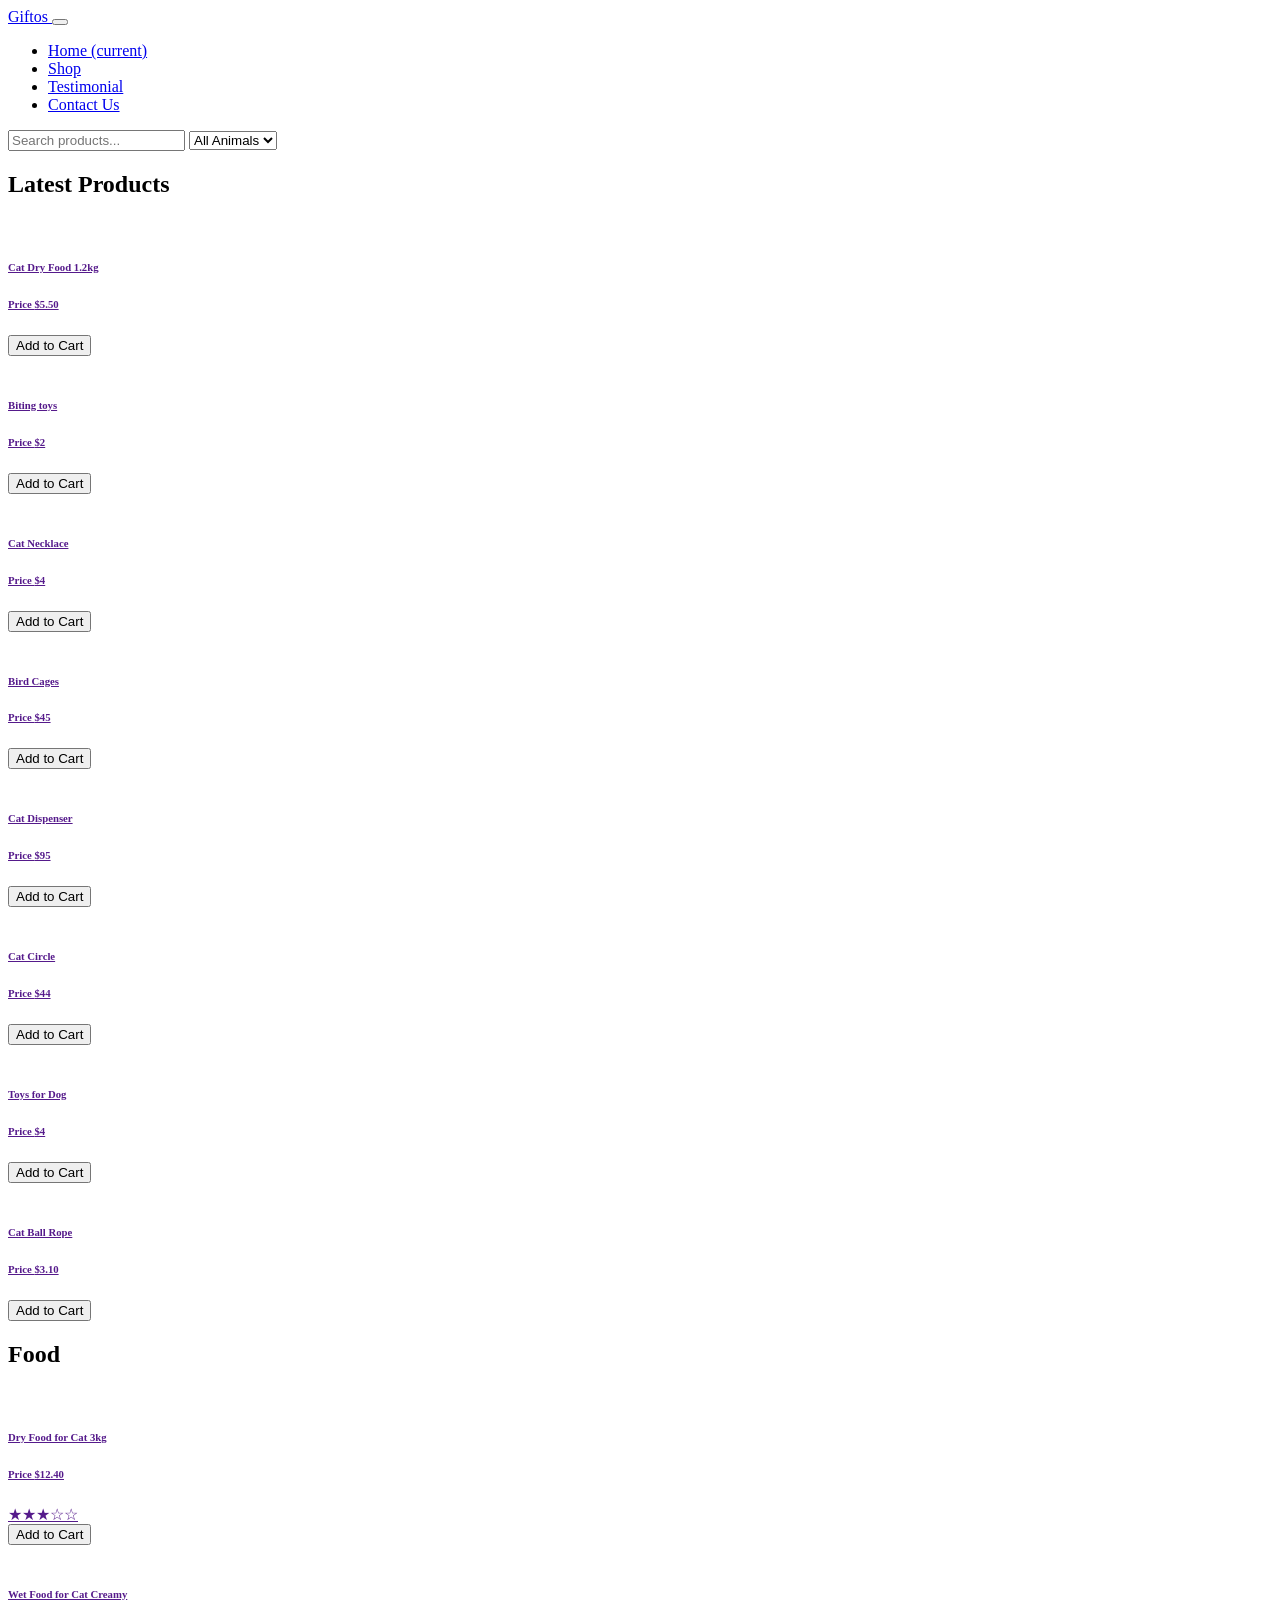
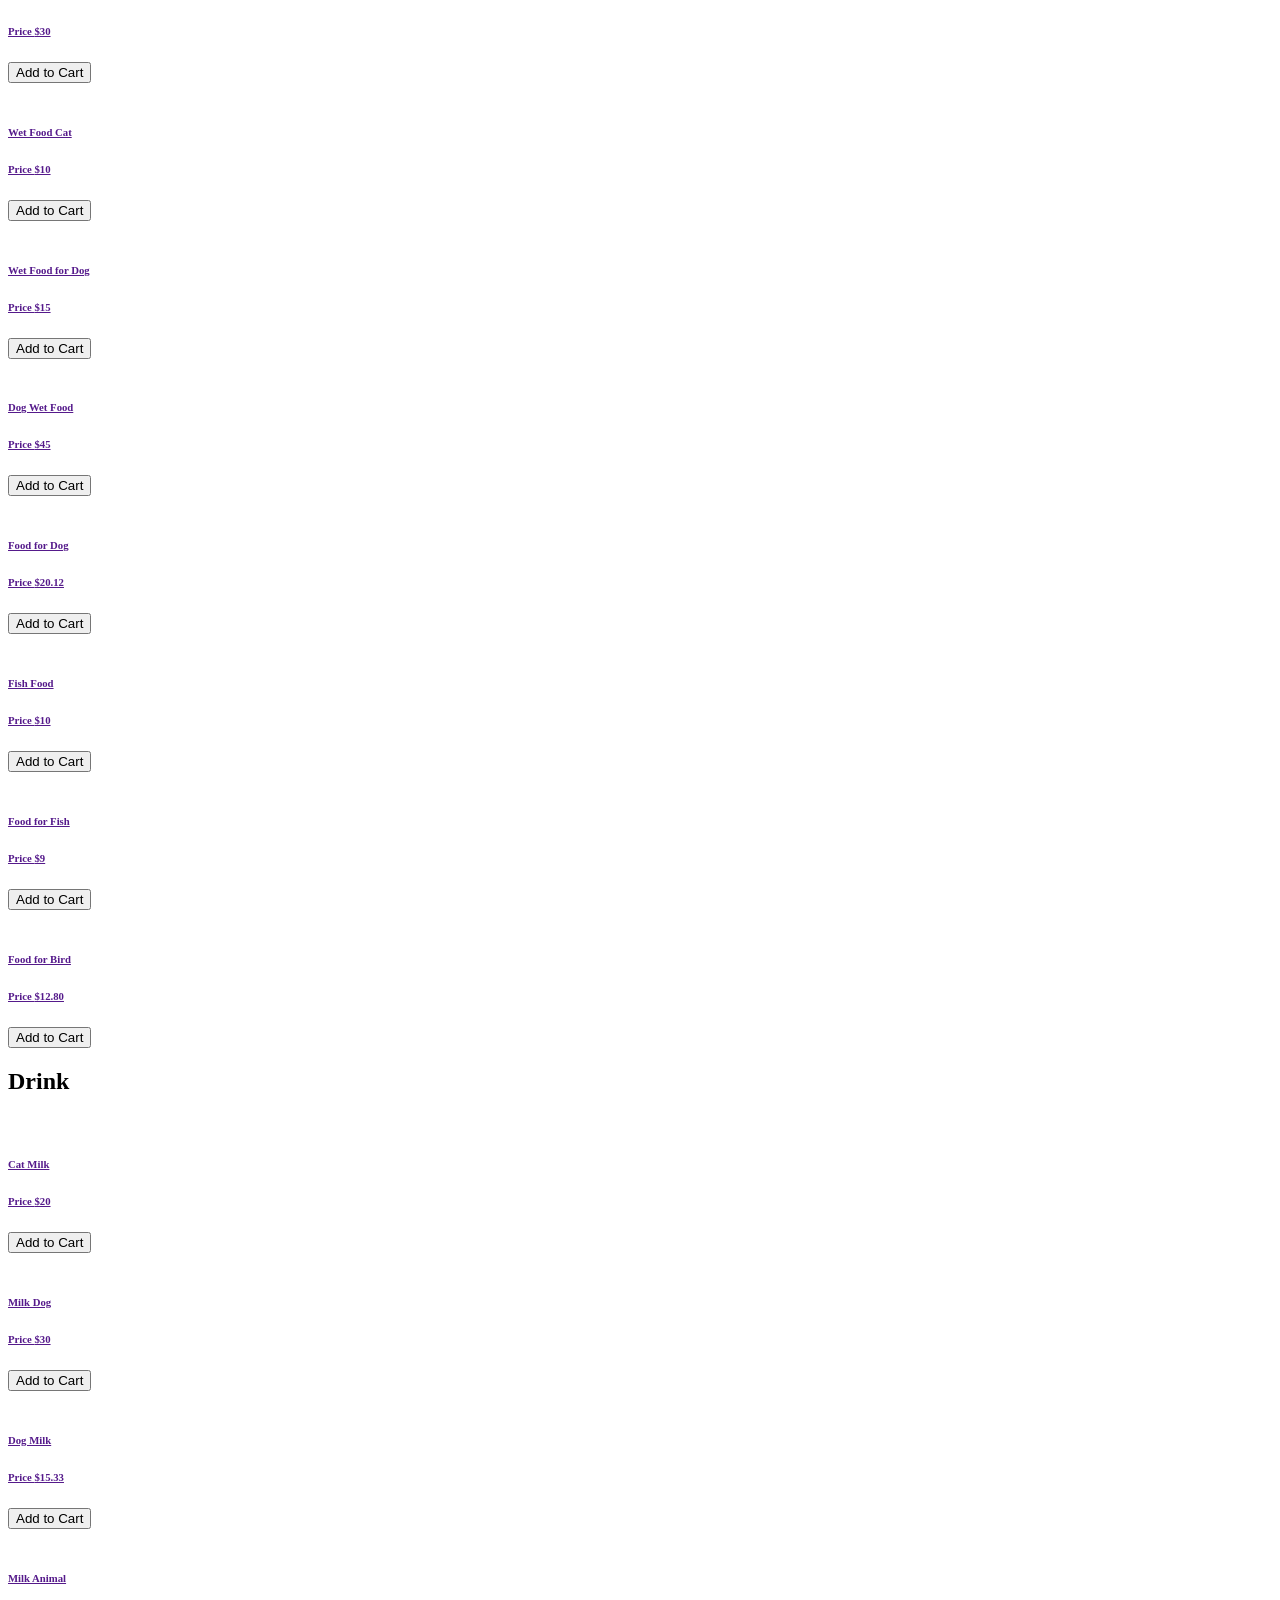
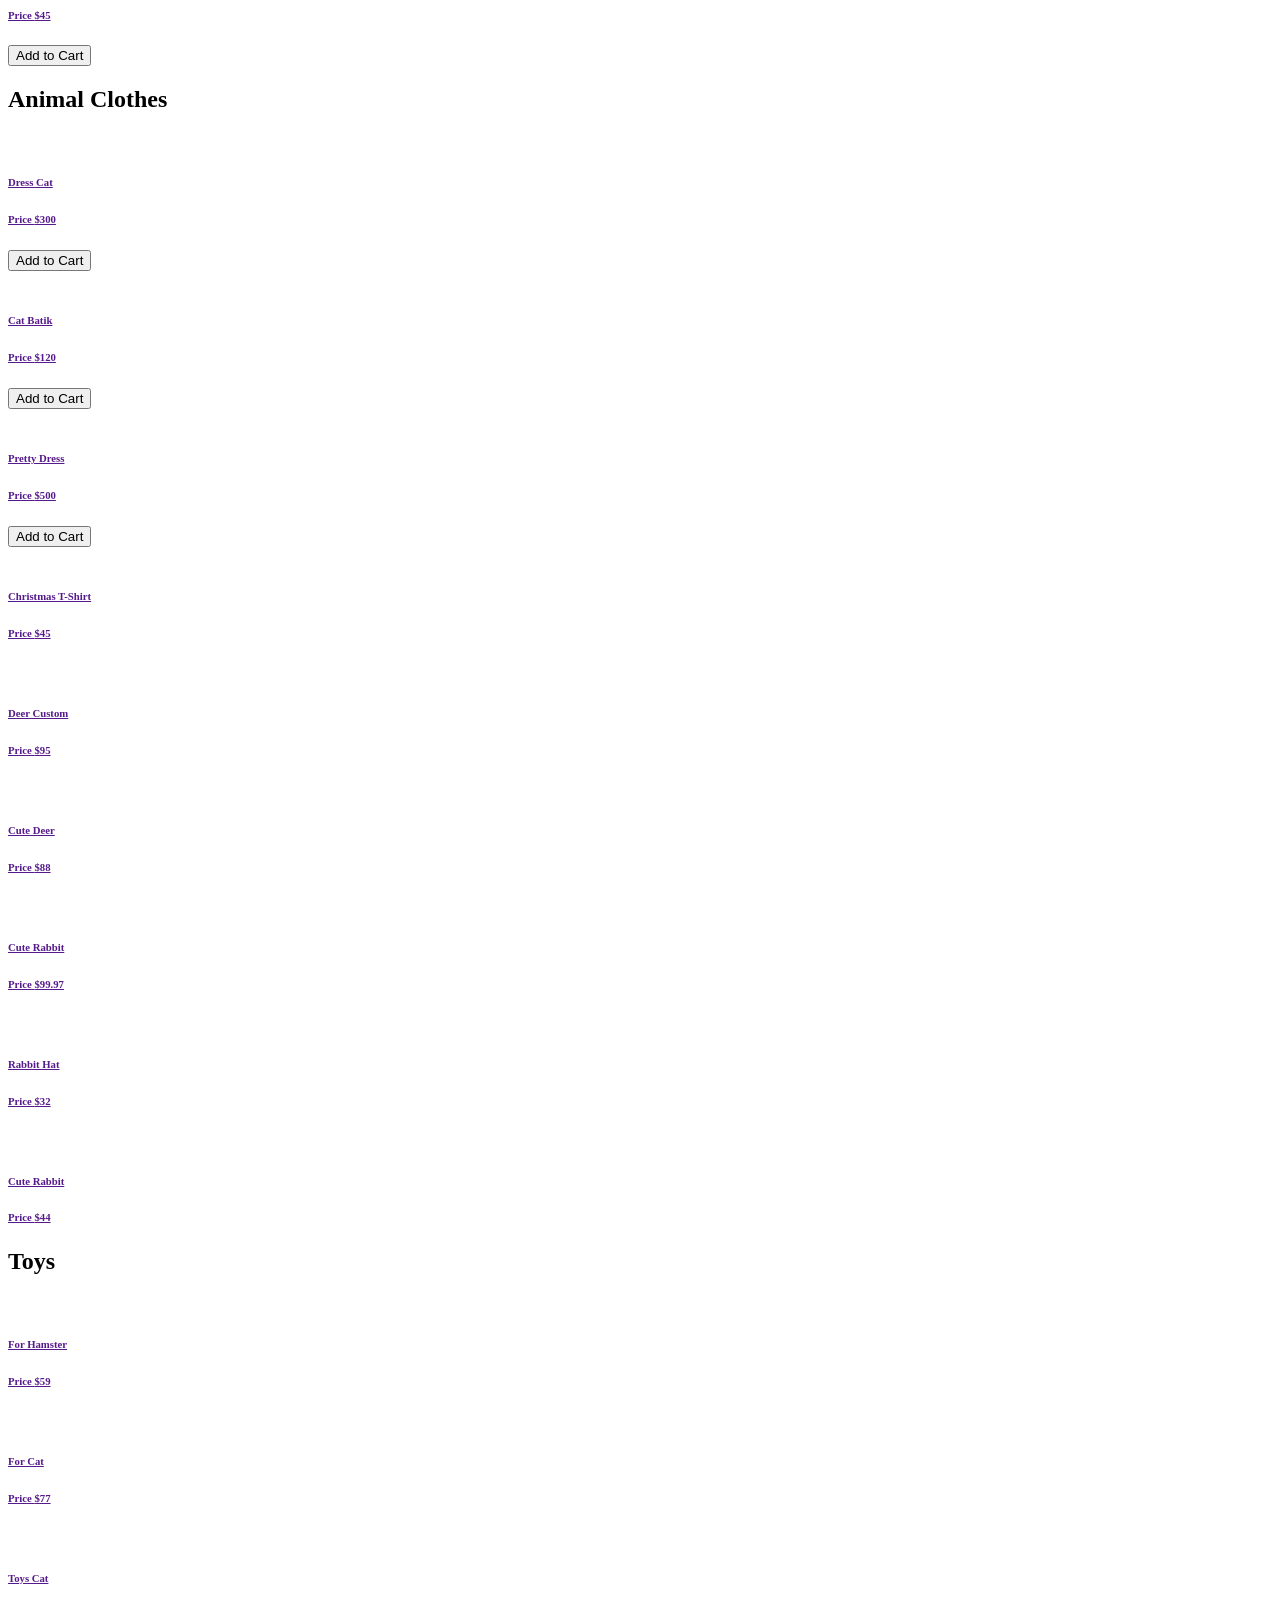
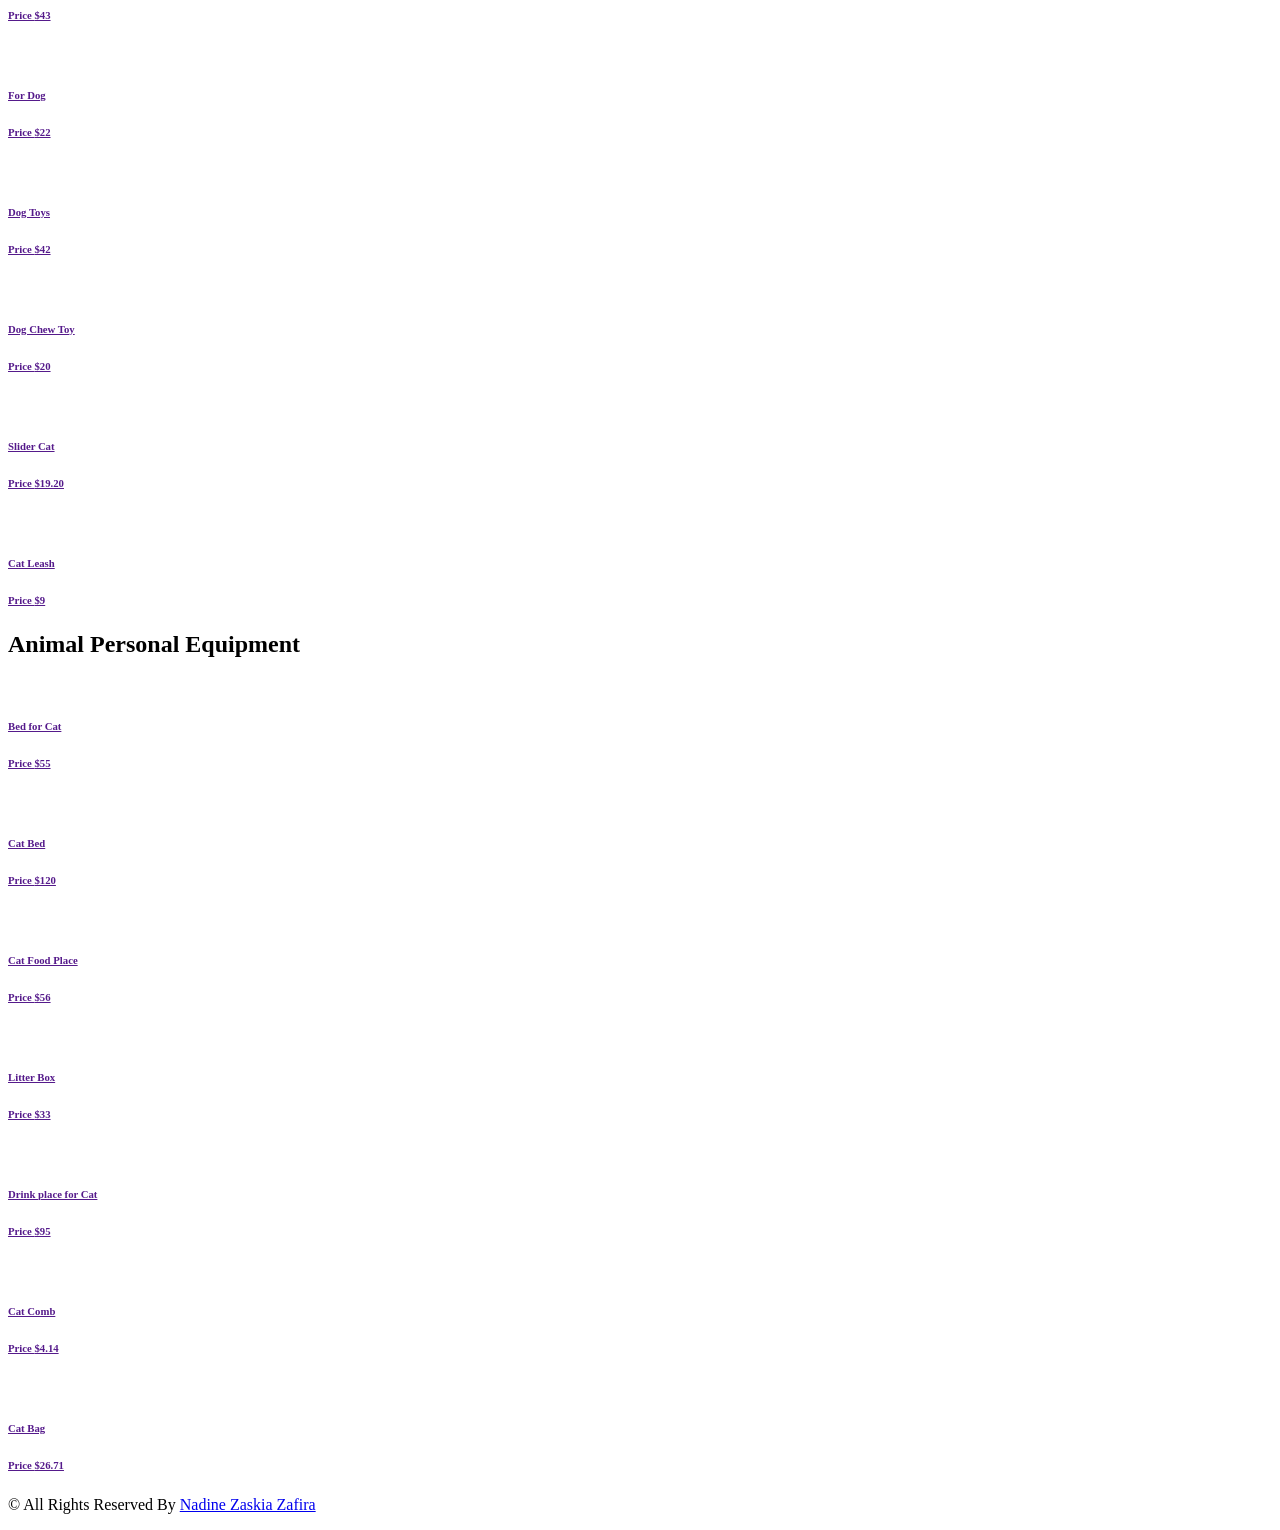
==== shop.html @ 89880d65 "Create shop.html ini adalah shop" ====
<!DOCTYPE html>
<html>

<head>
  <!-- Basic -->
  <meta charset="utf-8" />
  <meta http-equiv="X-UA-Compatible" content="IE=edge" />
  <!-- Mobile Metas -->
  <meta name="viewport" content="width=device-width, initial-scale=1, shrink-to-fit=no" />
  <!-- Site Metas -->
  <meta name="keywords" content="" />
  <meta name="description" content="" />
  <meta name="author" content="" />
  <link rel="shortcut icon" href="images/favicon.png" type="image/x-icon">

  <title>
    Giftos
  </title>

  <!-- slider stylesheet -->
  <link rel="stylesheet" type="text/css" href="https://cdnjs.cloudflare.com/ajax/libs/OwlCarousel2/2.3.4/assets/owl.carousel.min.css" />

  <!-- bootstrap core css -->
  <link rel="stylesheet" type="text/css" href="css/bootstrap.css" />

  <!-- Custom styles for this template -->
  <link href="css/style.css" rel="stylesheet" />
  <!-- responsive style -->
  <link href="css/responsive.css" rel="stylesheet" />
</head>

<body>
  <div class="hero_area">
    <!-- header section strats -->
    <header class="header_section">
      <nav class="navbar navbar-expand-lg custom_nav-container ">
        <a class="navbar-brand" href="index.html">
          <span>
            Giftos
          </span>
        </a>
        <button class="navbar-toggler" type="button" data-toggle="collapse" data-target="#navbarSupportedContent" aria-controls="navbarSupportedContent" aria-expanded="false" aria-label="Toggle navigation">
          <span class=""></span>
        </button>

        <div class="collapse navbar-collapse innerpage_navbar" id="navbarSupportedContent">
          <ul class="navbar-nav  ">
            <li class="nav-item ">
              <a class="nav-link" href="index.html">Home <span class="sr-only">(current)</span></a>
            </li>
            <li class="nav-item active">
              <a class="nav-link" href="shop.html">
                Shop
              </a>
            </li>
          
            <li class="nav-item">
              <a class="nav-link" href="testimonial.html">
                Testimonial
              </a>
            </li>
            <li class="nav-item">
              <a class="nav-link" href="contact.html">Contact Us</a>
            </li>
          </ul>
 
              <div class="search-filter">
            <input type="text" id="searchInput" placeholder="Search products...">
            <select id="animalFilter">
                <option value="all">All Animals</option>
                <option value="dog">Dog</option>
                <option value="cat">Cat</option>
                <option value="bird">Bird</option>
                <option value="fish">Fish</option>
                <option value="rabbit">Rabbit</option>
            </select>
        </div>
      </nav>
      
    </header>
    <!-- end header section -->

  </div>
  <!-- end hero area -->

  <!-- Shop Section -->
<section class="shop_section layout_padding">
  <div class="container">
    <div class="heading_container heading_center">
      <h2>Latest Products</h2>
    </div>
    <div class="row">
      <div class="col-sm-6 col-md-4 col-lg-3">
        <div class="box">
          <a href="">
            <div class="img-box">
              <img src="images/kucingmam.png" alt="">
            </div>
            <div class="detail-box">
              <h6>Cat Dry Food 1.2kg</h6>
              <h6>Price <span>$5.50</span></h6>
              <button onclick="addToCart('Cat Dry Food 1.2kg', 5.50)">Add to Cart</button>
              

            </div>
          </a>
        </div>
      </div>
      <div class="col-sm-6 col-md-4 col-lg-3">
        <div class="box">
          <a href="">
            <div class="img-box">
              <img src="images/mainananjing1.png" alt="">
            </div>
            <div class="detail-box">
              <h6>Biting toys</h6>
              <h6>Price <span>$2</span></h6>
              <button onclick="addToCart('Biting toys', 2)">Add to Cart</button>
            </div>
       </a>
        </div>
      </div>
      <div class="col-sm-6 col-md-4 col-lg-3">
        <div class="box">
          <a href="">
            <div class="img-box">
              <img src="images/kalungkucing1.png" alt="">
            </div>
            <div class="detail-box">
              <h6>Cat Necklace</h6>
              <h6>Price <span>$4</span></h6>
              <button onclick="addToCart('Cat Necklace', 4)">Add to Cart</button>
            </div>
          </a>
        </div>
      </div>
      <div class="col-sm-6 col-md-4 col-lg-3">
        <div class="box">
          <a href="">
            <div class="img-box">
              <img src="images/kandangburung1.png" alt="">
            </div>
            <div class="detail-box">
              <h6>Bird Cages</h6>
              <h6>Price <span>$45</span></h6>
              <button onclick="addToCart('Bird Cages', 45)">Add to Cart</button>
            </div>
          </a>
        </div>
      </div>
      <div class="col-sm-6 col-md-4 col-lg-3">
        <div class="box">
          <a href="">
            <div class="img-box">
              <img src="images/dispenser1.png" alt="">
            </div>
            <div class="detail-box">
              <h6>Cat Dispenser</h6>
              <h6>Price <span>$95</span></h6>
              <button onclick="addToCart('Cat Dispenser', 95)">Add to Cart</button>
            </div>
          </a>
        </div>
      </div>
      <div class="col-sm-6 col-md-4 col-lg-3">
        <div class="box">
          <a href="">
            <div class="img-box">
              <img src="images/mainankucing2.png" alt="">
            </div>
            <div class="detail-box">
              <h6>Cat Circle</h6>
              <h6>Price <span>$44</span></h6>
              <button onclick="addToCart('Cat Circle', 44)">Add to Cart</button>

            </div>
          </a>
        </div>
      </div>
      <div class="col-sm-6 col-md-4 col-lg-3">
        <div class="box">
          <a href="">
            <div class="img-box">
              <img src="images/mainananjing3.png" alt="">
            </div>
            <div class="detail-box">
              <h6>Toys for Dog</h6>
              <h6>Price <span>$4</span></h6>
              <button onclick="addToCart('Toys for Dog', 4)">Add to Cart</button>

            </div>
          </a>
        </div>
      </div>
      <div class="col-sm-6 col-md-4 col-lg-3">
        <div class="box">
          <a href="">
            <div class="img-box">
              <img src="images/mainankucing4.png" alt="">
            </div>
            <div class="detail-box">
              <h6>Cat Ball Rope</h6>
              <h6>Price <span>$3.10</span></h6>
              <button onclick="addToCart('Cat Ball Rope', 3.10)">Add to Cart</button>

            </div>
          </a>
        </div>
      </div>
    </div>
  </div>
</section>

 
<section class="shop_section layout_padding">
  <div class="container">
    <div class="heading_container heading_center">
      <h2>Food</h2>
    </div>
    <div class="row">
      <div class="col-sm-6 col-md-4 col-lg-3">
        <div class="box">
          <a href="">
            <div class="img-box">
              <img src="images/makananmeong1.png" alt="">
            </div>
            <div class="detail-box">
              <h6>Dry Food for Cat 3kg</h6>
              <h6>Price <span>$12.40</span></h6>
              <div class="rating">★★★☆☆</div>
              <button onclick="addToCart('Dry Food for Cat 3kg', 12.40)">Add to Cart</button>

            </div>
          </a>
        </div>
      </div>
      <div class="col-sm-6 col-md-4 col-lg-3">
        <div class="box">
          <a href="">
            <div class="img-box">
              <img src="images/makananmeongbasah1.png" alt="">
            </div>
            <div class="detail-box">
              <h6>Wet Food for Cat Creamy</h6>
              <h6>Price <span>$30</span></h6>
              <button onclick="addToCart('Wet Food for Cat Creamy', 30)">Add to Cart</button>
            </div>
          </a>
        </div>
      </div>
      <div class="col-sm-6 col-md-4 col-lg-3">
        <div class="box">
          <a href="">
            <div class="img-box">
              <img src="images/makananmeongbasah2.png" alt="">
            </div>
            <div class="detail-box">
              <h6>Wet Food Cat</h6>
              <h6>Price <span>$10</span></h6>
              <button onclick="addToCart('Wet Food Cat ', 10)">Add to Cart</button>

            </div>
          </a>
        </div>
      </div>
      <div class="col-sm-6 col-md-4 col-lg-3">
        <div class="box">
          <a href="">
            <div class="img-box">
              <img src="images/makanangukgukbasah1.png" alt="">
            </div>
            <div class="detail-box">
              <h6>Wet Food for Dog</h6>
              <h6>Price <span>$15</span></h6>
              <button onclick="addToCart('Wet Food for Dog', 15)">Add to Cart</button>

            </div>
          </a>
        </div>
      </div>
      <div class="col-sm-6 col-md-4 col-lg-3">
        <div class="box">
          <a href="">
            <div class="img-box">
              <img src="images/makanangukgukbasah3.png" alt="">
            </div>
            <div class="detail-box">
              <h6>Dog Wet Food</h6>
              <h6>Price <span>$45</span></h6>
              <button onclick="addToCart('Dog Wet Food', 45)">Add to Cart</button>

            </div>
          </a>
        </div>
      </div>
      <div class="col-sm-6 col-md-4 col-lg-3">
        <div class="box">
          <a href="">
            <div class="img-box">
              <img src="images/makanangukgukbasah4.png" alt="">
            </div>
            <div class="detail-box">
              <h6>Food for Dog</h6>
              <h6>Price <span>$20.12</span></h6>
              <button onclick="addToCart('Food for Dog', 20.12)">Add to Cart</button>

            </div>
          </a>
        </div>
      </div>
      <div class="col-sm-6 col-md-4 col-lg-3">
        <div class="box">
          <a href="">
            <div class="img-box">
              <img src="images/makananikan1.png" alt="">
            </div>
            <div class="detail-box">
              <h6>Fish Food</h6>
              <h6>Price <span>$10</span></h6>
              <button onclick="addToCart('Fish Food', 10)">Add to Cart</button>

            </div>
          </a>
        </div>
      </div>
      <div class="col-sm-6 col-md-4 col-lg-3">
        <div class="box">
          <a href="">
            <div class="img-box">
              <img src="images/makananikan2.png" alt="">
            </div>
            <div class="detail-box">
              <h6>Food for Fish</h6>
              <h6>Price <span>$9</span></h6>
              <button onclick="addToCart('Food for Fish', 9)">Add to Cart</button>

            </div>
          </a>
        </div>
      </div>
      <div class="col-sm-6 col-md-4 col-lg-3">
        <div class="box">
          <a href="">
            <div class="img-box">
              <img src="images/makananburung1.png" alt="">
            </div>
            <div class="detail-box">
              <h6>Food for Bird</h6>
              <h6>Price <span>$12.80</span></h6>
              <button onclick="addToCart('Food for Bird', 12.80)">Add to Cart</button>

            </div>
          </a>
        </div>
      </div>
    </div>
  </div>
</section>
                
<section class="shop_section layout_padding">
  <div class="container">
  <div class="heading_container heading_center">
  <h2>
  Drink
  </h2>
  </div>
  <div class="row">
  <div class="col-sm-6 col-md-4 col-lg-3">
  <div class="box">
  <a href="">
  <div class="img-box">
  <img src="images/minuman/minuman1.png" alt="">
  </div>
  <div class="detail-box">
  <h6>
  Cat Milk
  </h6>
  <h6>
  Price
  <span>
  $20
  </span>
  </h6>
  <button onclick="addToCart('Cat Milk', 20)">Add to Cart</button>

  </div>
  </a>
  </div>
  </div>
  <div class="col-sm-6 col-md-4 col-lg-3">
  <div class="box">
  <a href="">
  <div class="img-box">
  <img src="images/minuman/minumananjing2.png" alt="">
  </div>
  <div class="detail-box">
  <h6>
  Milk Dog
  </h6>
  <h6>
  Price
  <span>
  $30
  </span>
  </h6>
  <button onclick="addToCart('Milk Dog', 30)">Add to Cart</button>

  </div>
  </a>
  </div>
  </div>
  <div class="col-sm-6 col-md-4 col-lg-3">
  <div class="box">
  <a href="">
  <div class="img-box">
  <img src="images/minuman/minumananjing3.png" alt="">
  </div>
  <div class="detail-box">
  <h6>
  Dog Milk
  </h6>
  <h6>
  Price
  <span>
  $15.33
  </span>
  </h6>
  <button onclick="addToCart('Dog Milk', 15.33)">Add to Cart</button>

  </div>
  </a>
  </div>
  </div>
  <div class="col-sm-6 col-md-4 col-lg-3">
  <div class="box">
  <a href="">
  <div class="img-box">
  <img src="images/minuman/minumananternak5.png" alt="">
  </div>
  <div class="detail-box">
  <h6>
  Milk Animal
  </h6>
  <h6>
  Price
  <span>
  $45
  </span>
  </h6>
  <button onclick="addToCart('Milk Animal', 45)">Add to Cart</button>

  </div>
  </a>
  </div>
  </div>
  
<section class="shop_section layout_padding">
  <div class="container">
    <div class="heading_container heading_center">
      <h2>Animal Clothes</h2>
    </div>
    <div class="row">
      <div class="col-sm-6 col-md-4 col-lg-3">
        <div class="box">
          <a href="">
            <div class="img-box">
              <img src="images/baju/bajukucing1.png" alt="">
            </div>
            <div class="detail-box">
              <h6>Dress Cat</h6>
              <h6>Price <span>$300</span></h6>
              <button onclick="addToCart('Dress Cat', 300)">Add to Cart</button>

            </div>
          </a>
        </div>
      </div>
      <div class="col-sm-6 col-md-4 col-lg-3">
        <div class="box">
          <a href="">
            <div class="img-box">
              <img src="images/baju/bajukucing2.png" alt="">
            </div>
            <div class="detail-box">
              <h6>Cat Batik</h6>
              <h6>Price <span>$120</span></h6>
              <button onclick="addToCart('Cat Batik', 120)">Add to Cart</button>

            </div>
          </a>
        </div>
      </div>
      <div class="col-sm-6 col-md-4 col-lg-3">
        <div class="box">
          <a href="">
            <div class="img-box">
              <img src="images/baju/bajukucing3.png" alt="">
            </div>
            <div class="detail-box">
              <h6>Pretty Dress</h6>
              <h6>Price <span>$500</span></h6>
              <button onclick="addToCart('Dress Cat', 500)">Add to Cart</button>

            </div>
          </a>
        </div>
      </div>
      <div class="col-sm-6 col-md-4 col-lg-3">
        <div class="box">
          <a href="">
            <div class="img-box">
              <img src="images/baju/bajuanjing4.png" alt="">
            </div>
            <div class="detail-box">
              <h6>Christmas T-Shirt</h6>
              <h6>Price <span>$45</span></h6>
            </div>
          </a>
        </div>
      </div>
      <div class="col-sm-6 col-md-4 col-lg-3">
        <div class="box">
          <a href="">
            <div class="img-box">
              <img src="images/baju/bajuanjing5.png" alt="">
            </div>
            <div class="detail-box">
              <h6>Deer Custom</h6>
              <h6>Price <span>$95</span></h6>
            </div>
          </a>
        </div>
      </div>
      <div class="col-sm-6 col-md-4 col-lg-3">
        <div class="box">
          <a href="">
            <div class="img-box">
              <img src="images/baju/bajuanjing6.png" alt="">
            </div>
            <div class="detail-box">
              <h6>Cute Deer</h6>
              <h6>Price <span>$88</span></h6>
            </div>
          </a>
        </div>
      </div>
      <div class="col-sm-6 col-md-4 col-lg-3">
        <div class="box">
          <a href="">
            <div class="img-box">
              <img src="images/baju/bajukelinci7.png" alt="">
            </div>
            <div class="detail-box">
              <h6>Cute Rabbit</h6>
              <h6>Price <span>$99.97</span></h6>
            </div>
          </a>
        </div>
      </div>
      <div class="col-sm-6 col-md-4 col-lg-3">
        <div class="box">
          <a href="">
            <div class="img-box">
              <img src="images/baju/topikelinci8.png" alt="">
            </div>
            <div class="detail-box">
              <h6>Rabbit Hat</h6>
              <h6>Price <span>$32</span></h6>
            </div>
          </a>
        </div>
      </div>
      <div class="col-sm-6 col-md-4 col-lg-3">
        <div class="box">
          <a href="">
            <div class="img-box">
              <img src="images/baju/topihamster9.png" alt="">
            </div>
            <div class="detail-box">
              <h6>Cute Rabbit</h6>
              <h6>Price <span>$44</span></h6>
            </div>
          </a>
        </div>
      </div>
    </div>
  </div>
</section>

<section class="shop_section layout_padding">
  <div class="container">
    <div class="heading_container heading_center">
      <h2>Toys</h2>
    </div>
    <div class="row">
      <div class="col-sm-6 col-md-4 col-lg-3">
        <div class="box">
          <a href="">
            <div class="img-box">
              <img src="images/mainan/mainanhamster1.png" alt="">
            </div>
            <div class="detail-box">
              <h6>For Hamster</h6>
              <h6>Price <span>$59</span></h6>
            </div>
          </a>
        </div>
      </div>
      <div class="col-sm-6 col-md-4 col-lg-3">
        <div class="box">
          <a href="">
            <div class="img-box">
              <img src="images/mainan/mainankucing2.png" alt="">
            </div>
            <div class="detail-box">
              <h6>For Cat</h6>
              <h6>Price <span>$77</span></h6>
            </div>
          </a>
        </div>
      </div>
      <div class="col-sm-6 col-md-4 col-lg-3">
        <div class="box">
          <a href="">
            <div class="img-box">
              <img src="images/mainan/mainankucing3.png" alt="">
            </div>
            <div class="detail-box">
              <h6>Toys Cat</h6>
              <h6>Price <span>$43</span></h6>
            </div>
          </a>
        </div>
      </div>
      <div class="col-sm-6 col-md-4 col-lg-3">
        <div class="box">
          <a href="">
            <div class="img-box">
              <img src="images/mainan/mainananjing4.png" alt="">
            </div>
            <div class="detail-box">
              <h6>For Dog</h6>
              <h6>Price <span>$22</span></h6>
            </div>
          </a>
        </div>
      </div>
      <div class="col-sm-6 col-md-4 col-lg-3">
        <div class="box">
          <a href="">
            <div class="img-box">
              <img src="images/mainan/mainananjing5.png" alt="">
            </div>
            <div class="detail-box">
              <h6>Dog Toys</h6>
              <h6>Price <span>$42</span></h6>
            </div>
          </a>
        </div>
      </div>
      <div class="col-sm-6 col-md-4 col-lg-3">
        <div class="box">
          <a href="">
            <div class="img-box">
              <img src="images/mainan/mainananjing6.png" alt="">
            </div>
            <div class="detail-box">
              <h6>Dog Chew Toy</h6>
              <h6>Price <span>$20</span></h6>
            </div>
          </a>
        </div>
      </div>
      <div class="col-sm-6 col-md-4 col-lg-3">
        <div class="box">
          <a href="">
            <div class="img-box">
              <img src="images/mainan/mainankucing7.png" alt="">
            </div>
            <div class="detail-box">
              <h6>Slider Cat</h6>
              <h6>Price <span>$19.20</span></h6>
            </div>
          </a>
        </div>
      </div>
      <div class="col-sm-6 col-md-4 col-lg-3">
        <div class="box">
          <a href="">
            <div class="img-box">
              <img src="images/mainan/mainankucing8.png" alt="">
            </div>
            <div class="detail-box">
              <h6>Cat Leash</h6>
              <h6>Price <span>$9</span></h6>
            </div>
          </a>
        </div>
      </div>
    </div>
  </div>
</section>



<section class="shop_section layout_padding">
  <div class="container">
  <div class="heading_container heading_center">
  <h2>
  Animal Personal Equipment
  </h2>
  </div>
  <div class="row">
  <div class="col-sm-6 col-md-4 col-lg-3">
  <div class="box">
  <a href="">
  <div class="img-box">
  <img src="images/perlengkapan/bedkucing1.png" alt="">
  </div>
  <div class="detail-box">
  <h6>
  Bed for Cat
  </h6>
  <h6>
  Price
  <span>
  $55
  </span>
  </h6>
  </div>
  </a>
  </div>
  </div>
  <div class="col-sm-6 col-md-4 col-lg-3">
  <div class="box">
  <a href="">
  <div class="img-box">
  <img src="images/perlengkapan/bedkucing2.png" alt="">
  </div>
  <div class="detail-box">
  <h6>
  Cat Bed
  </h6>
  <h6>
  Price
  <span>
  $120
  </span>
  </h6>
  </div>
  </a>
  </div>
  </div>
  <div class="col-sm-6 col-md-4 col-lg-3">
  <div class="box">
  <a href="">
  <div class="img-box">
  <img src="images/perlengkapan/makankucing3.png" alt="">
  </div>
  <div class="detail-box">
  <h6>
  Cat Food Place
  </h6>
  <h6>
  Price
  <span>
  $56
  </span>
  </h6>
  </div>
  </a>
  </div>
  </div>
  <div class="col-sm-6 col-md-4 col-lg-3">
  <div class="box">
  <a href="">
  <div class="img-box">
  <img src="images/perlengkapan/eekkucing4.png" alt="">
  </div>
  <div class="detail-box">
  <h6>
  Litter Box
  </h6>
  <h6>
  Price
  <span>
  $33
  </span>
  </h6>
  </div>
  </a>
  </div>
  </div>
  <div class="col-sm-6 col-md-4 col-lg-3">
  <div class="box">
  <a href="">
  <div class="img-box">
  <img src="images/perlengkapan/minumkucing5.png" alt="">
  </div>
  <div class="detail-box">
  <h6>
  Drink place for Cat
  </h6>
  <h6>
  Price
  <span>
  $95
  </span>
  </h6>
  </div>
  </a>
  </div>
  </div>
  <div class="col-sm-6 col-md-4 col-lg-3">
  <div class="box">
  <a href="">
  <div class="img-box">
  <img src="images/perlengkapan/sisirkucing6.png" alt="">
  </div>
  <div class="detail-box">
  <h6>
  Cat Comb
  </h6>
  <h6>
  Price
  <span>
  $4.14
  </span>
  </h6>
  </div>
  </a>
  </div>
  </div>
  <div class="col-sm-6 col-md-4 col-lg-3">
  <div class="box">
  <a href="">
  <div class="img-box">
  <img src="images/perlengkapan/taskucing7.png" alt="">
  </div>
  <div class="detail-box">
  <h6>
  Cat Bag
  </h6>
  <h6>
  Price
  <span>
  $26.71
  </span>
  </h6>
  </div>
  </a>
  </div>
  </div>
  </div>
  </div>
  </div> 
  
  </section>
  

  <!-- end shop section -->

 <!-- info section -->

 <section class="info_section  layout_padding2-top">
  <div class="social_container">
    <div class="social_box">
      <a href="https://x.com/i/flow/login">
        <i class="fa fa-twitter" aria-hidden="true"></i>
      </a>
      <a href="https://www.instagram.com/">
        <i class="fa fa-instagram" aria-hidden="true"></i>
      </a>
      <a href="https://youtu.be/REW8Ag9V4CI?list=RDu9rbmk2_EkY">
        <i class="fa fa-youtube" aria-hidden="true"></i>
      </a>
    </div>
  </div>
  <!-- footer section -->
  <footer class=" footer_section">
    <div class="container">
      <p>
        &copy; <span id="displayYear"></span> All Rights Reserved By
        <a href="https://html.design/">Nadine Zaskia Zafira</a>
      </p>
    </div>
  </footer>
  <!-- footer section -->

</section>

<!-- end info section -->


  <script src="js/jquery-3.4.1.min.js"></script>
  <script src="js/bootstrap.js"></script>
  <script src="https://cdnjs.cloudflare.com/ajax/libs/OwlCarousel2/2.3.4/owl.carousel.min.js">
  </script>
  <script src="js/custom.js"></script>

</body>

</html>
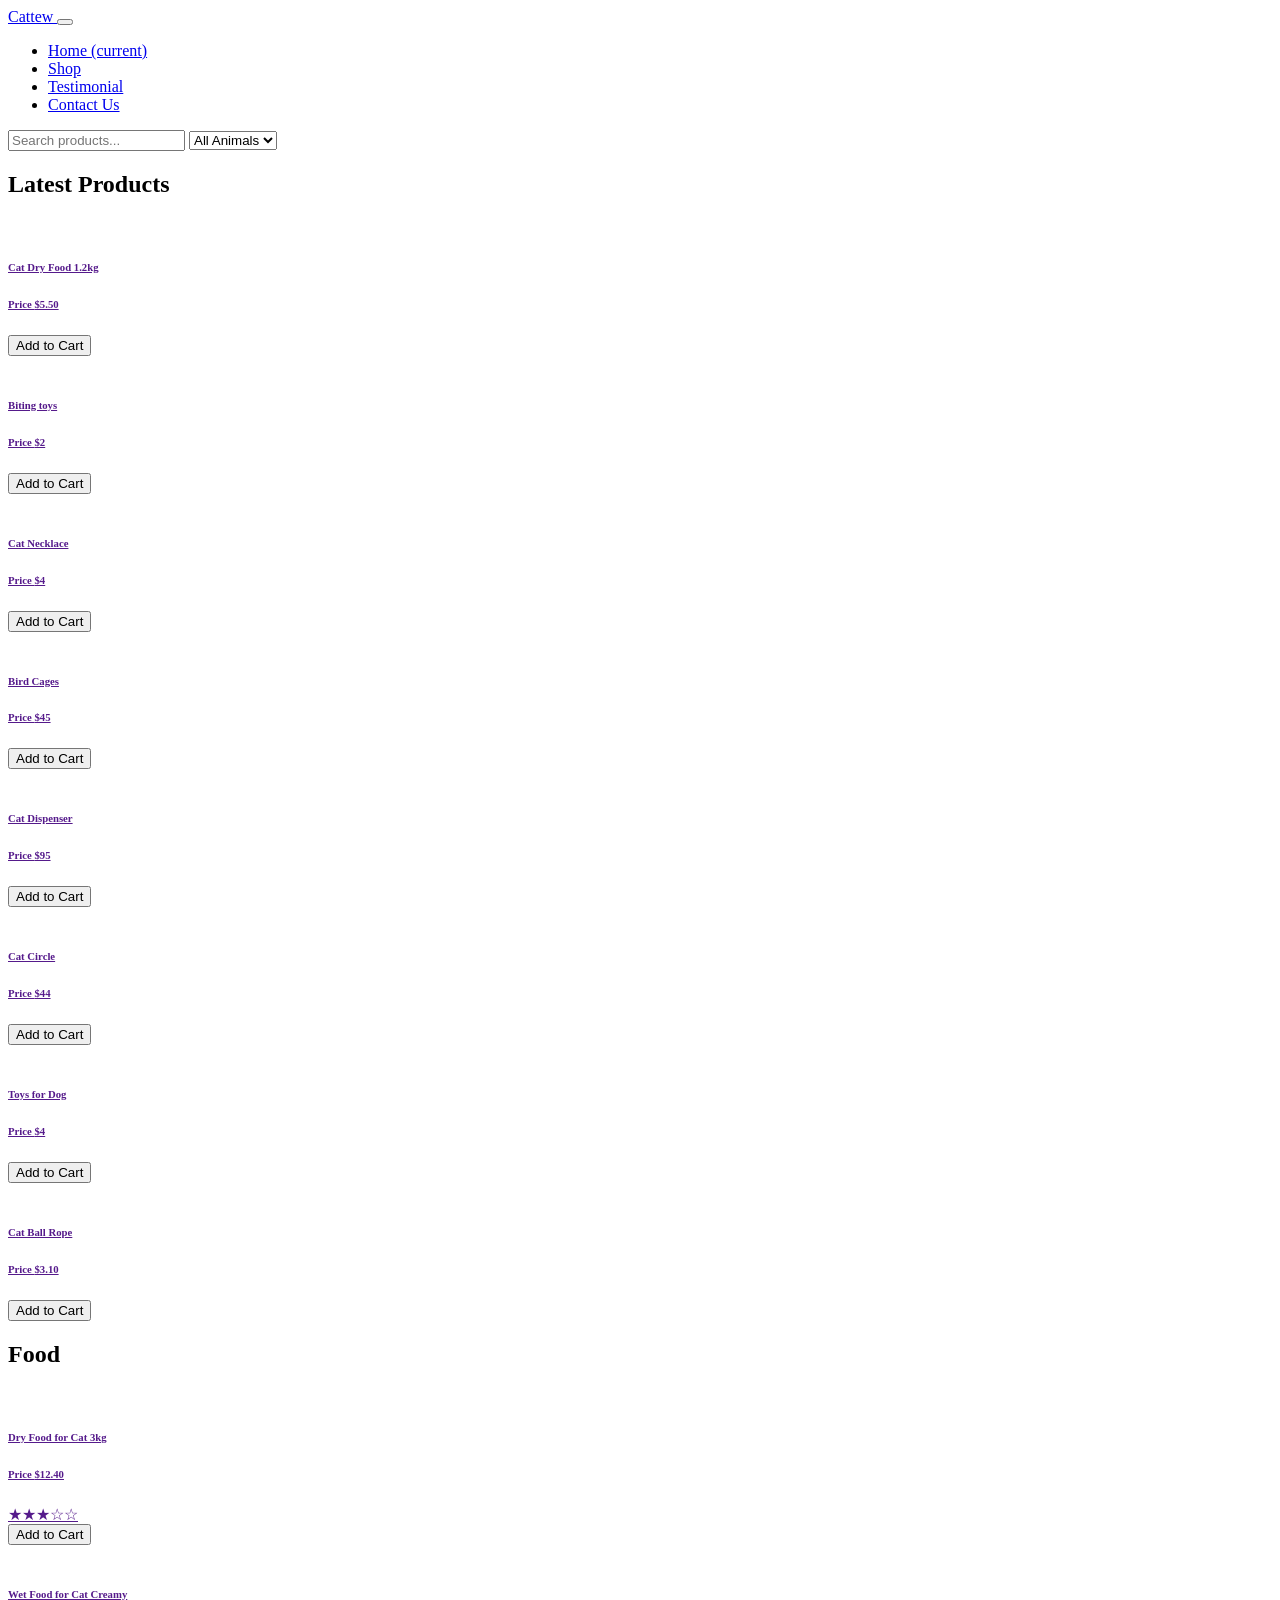
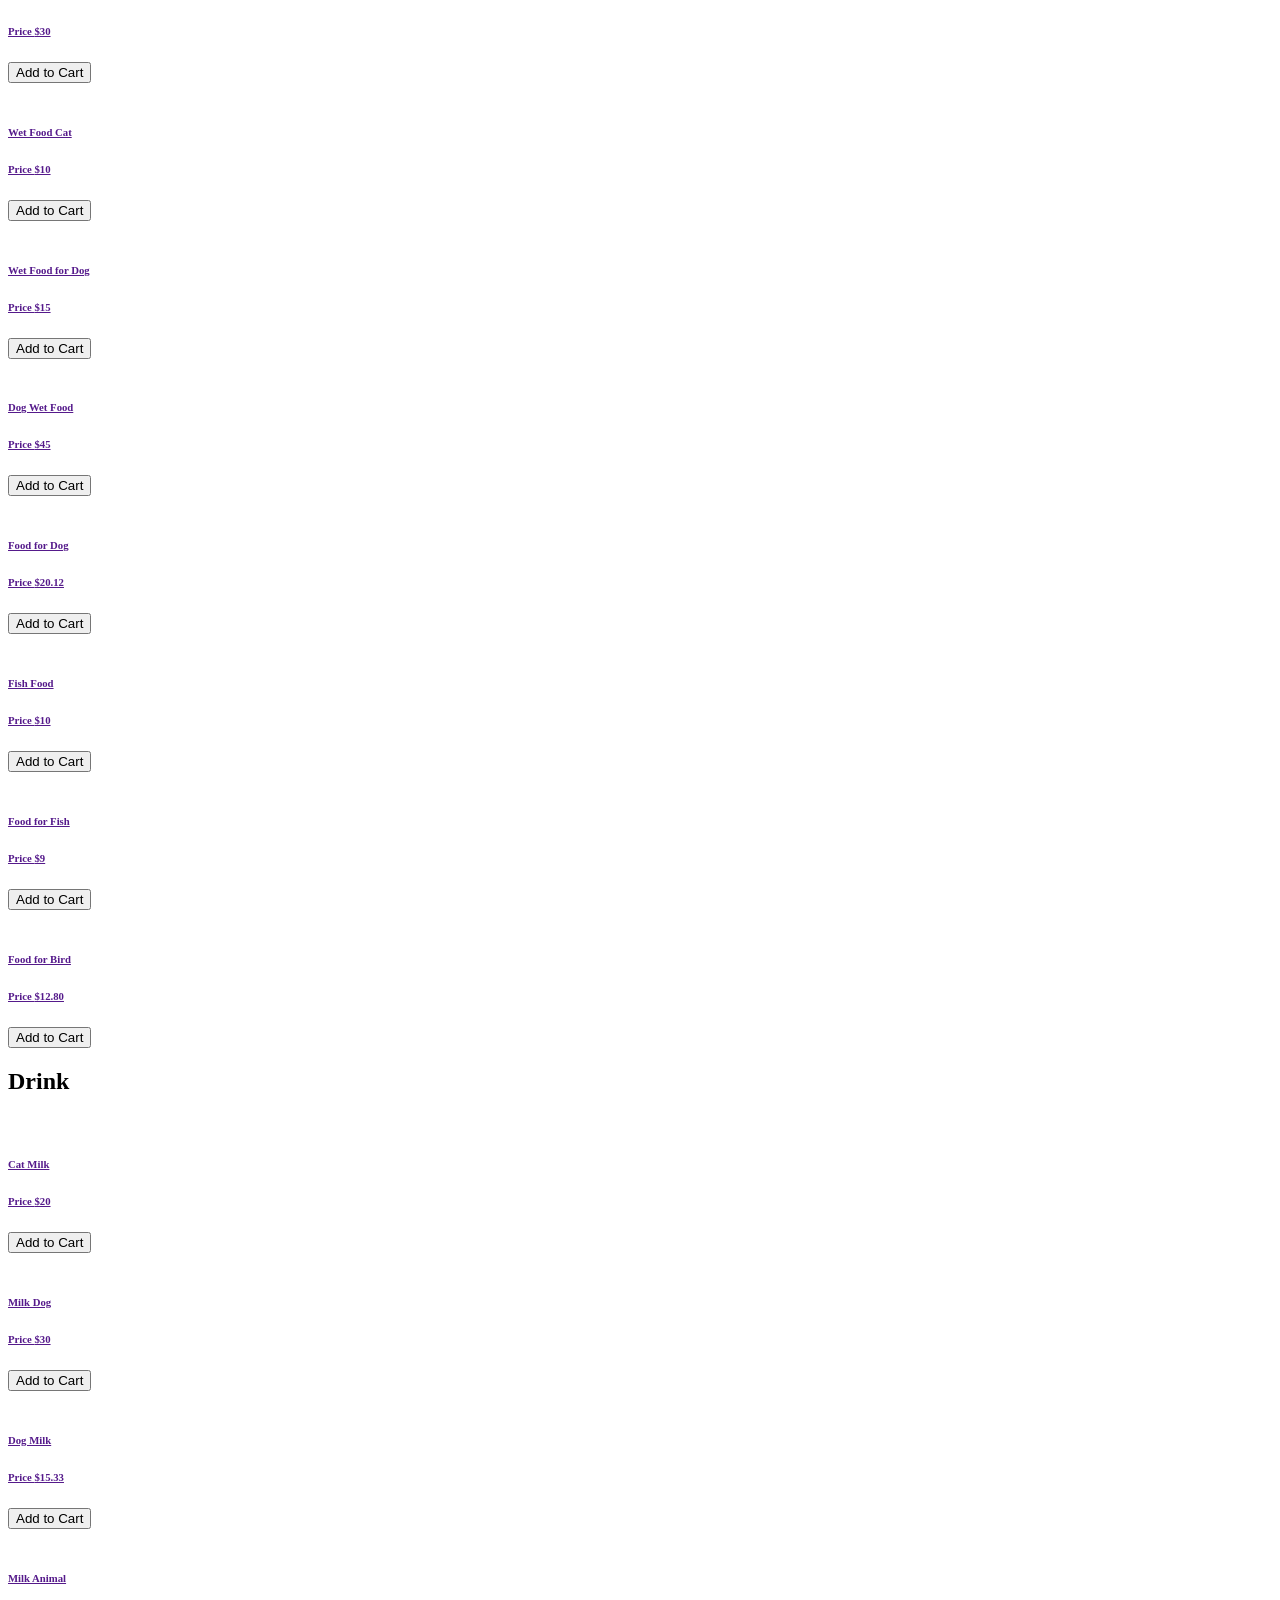
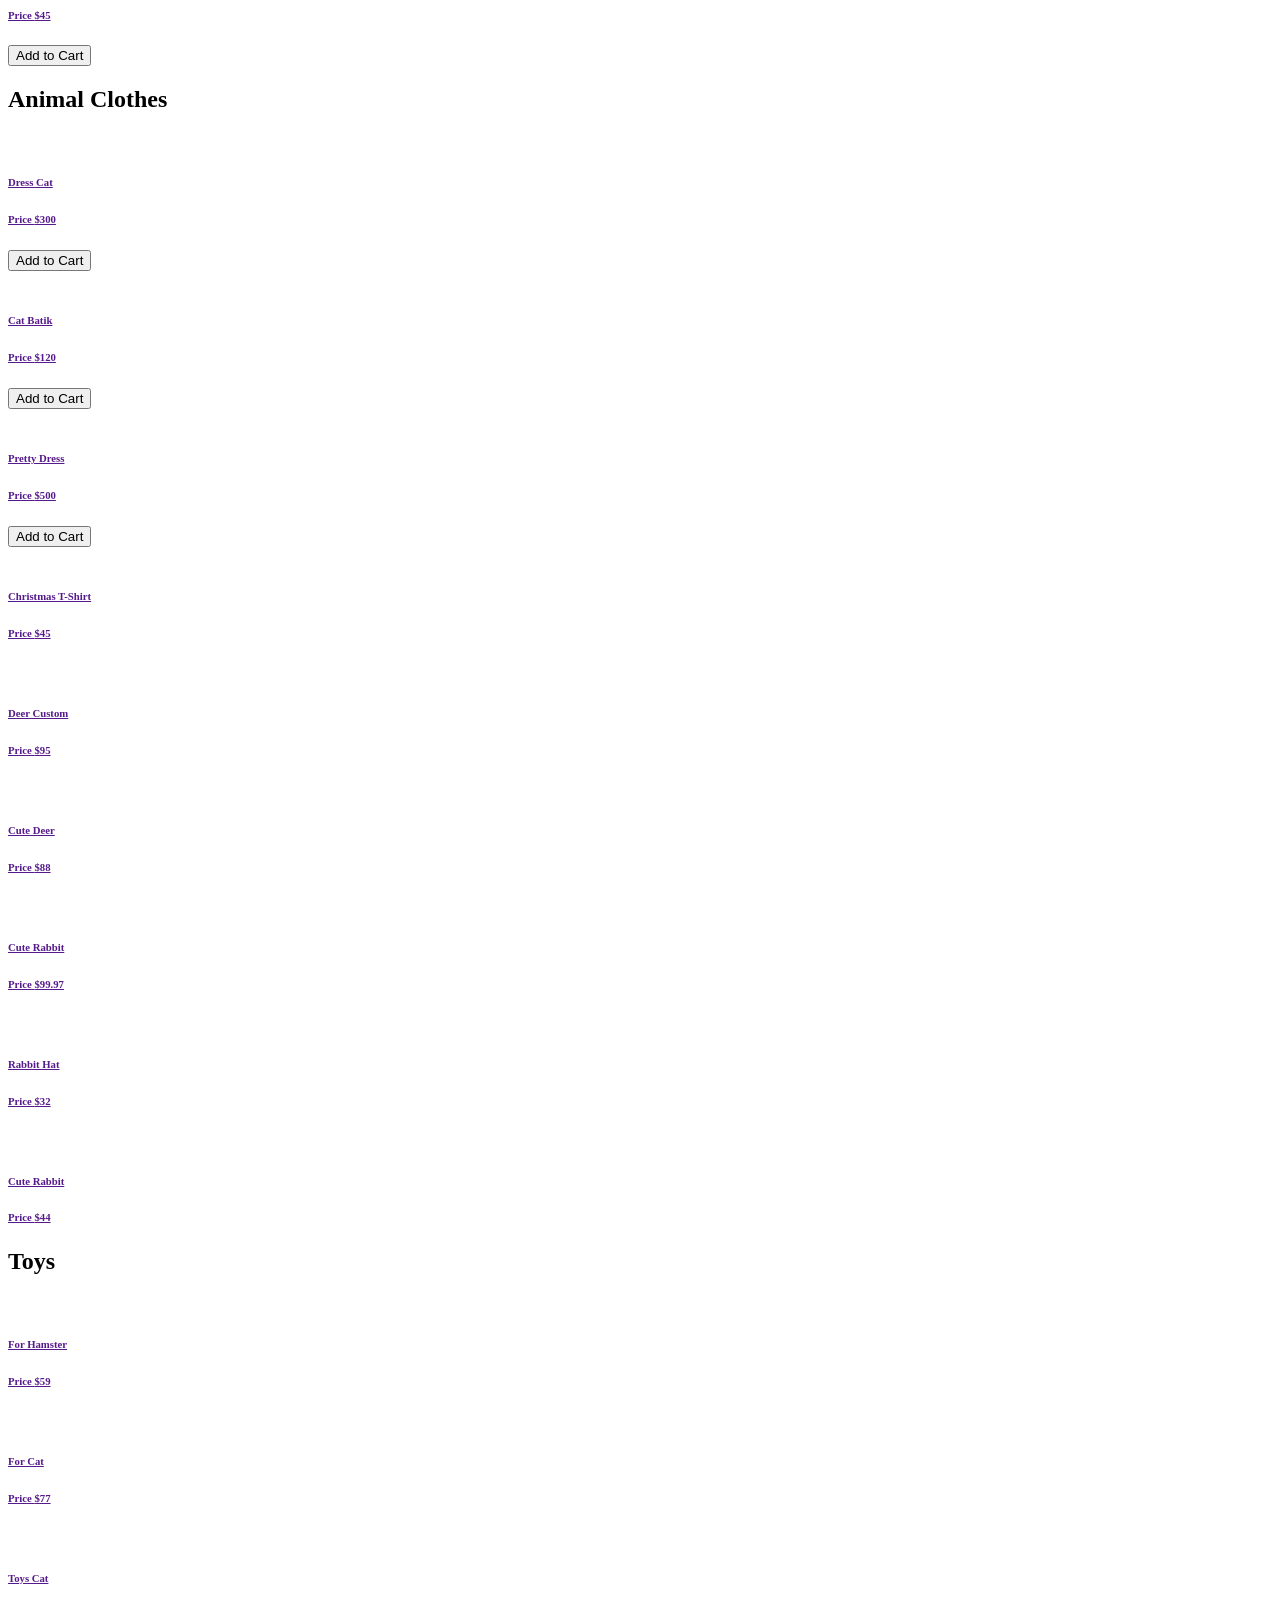
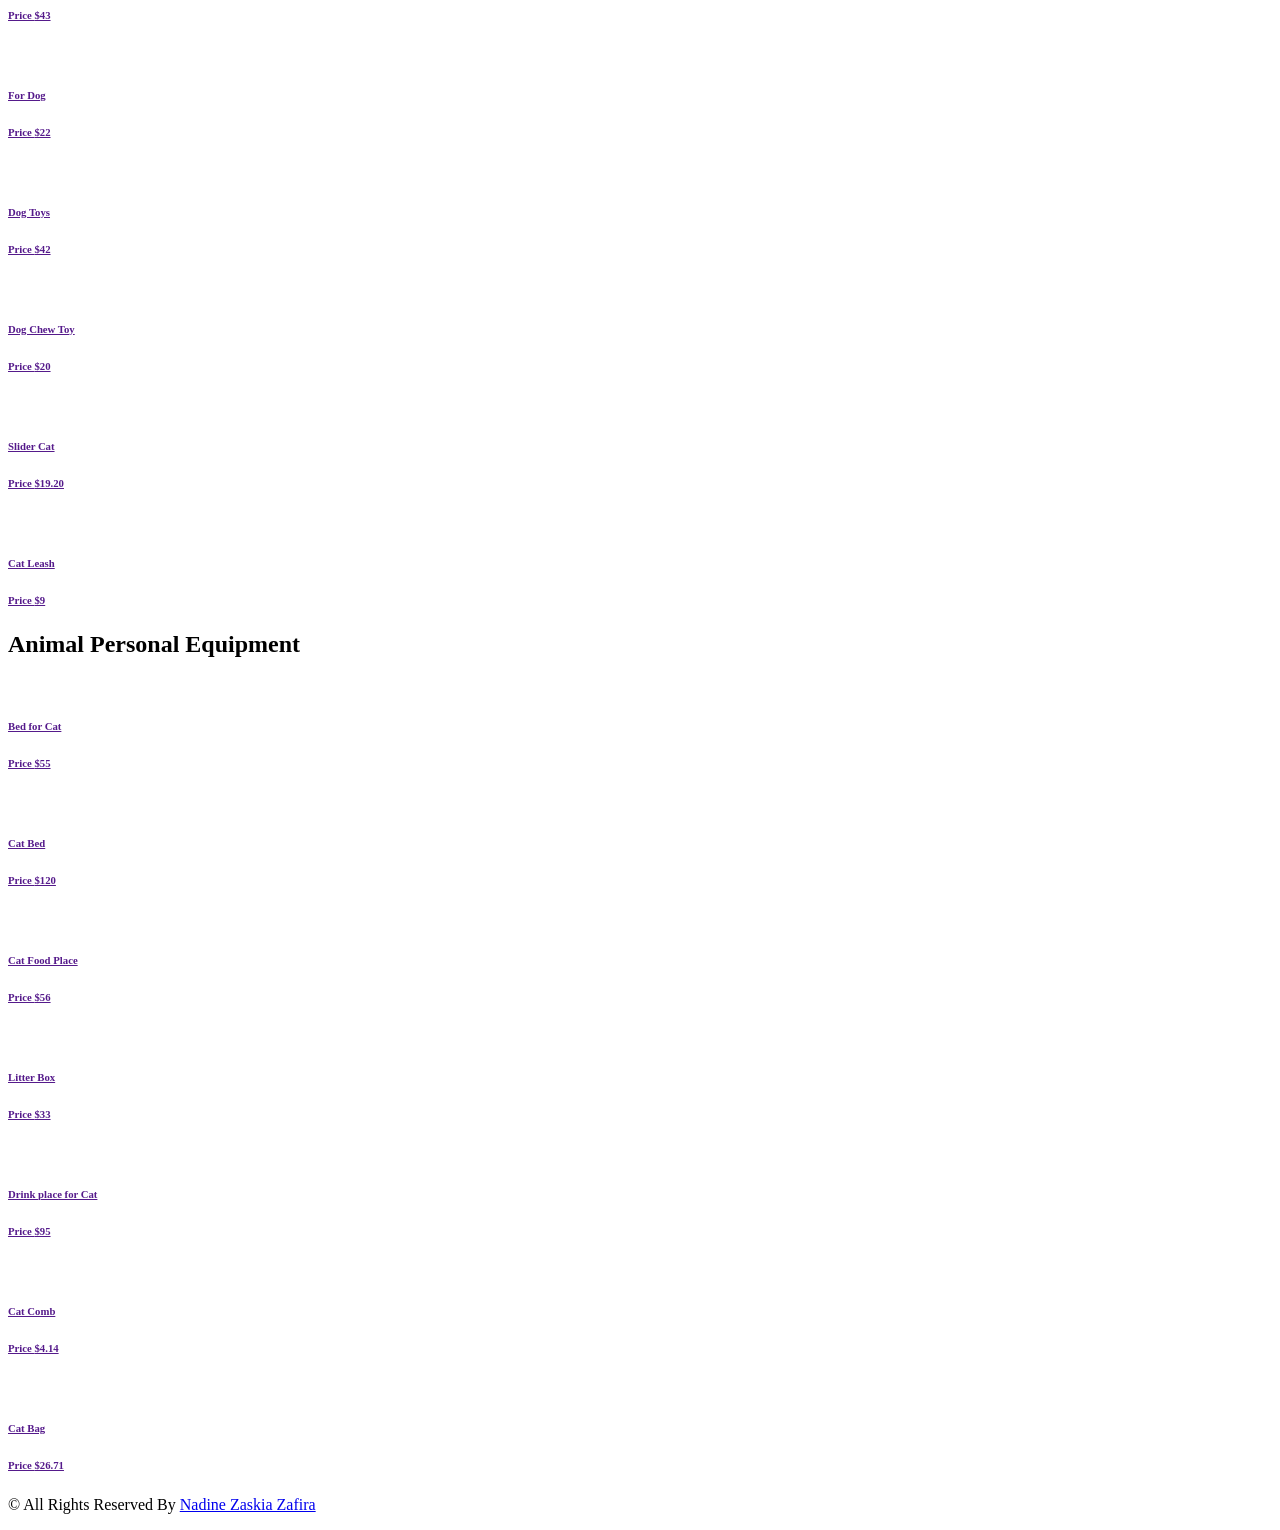
==== commit 791a4b60: "Update shop.html ada yg salah" ====
--- a/shop.html
+++ b/shop.html
@@ -14,7 +14,7 @@
   <link rel="shortcut icon" href="images/favicon.png" type="image/x-icon">
 
   <title>
-    Giftos
+    Cattew
   </title>
 
   <!-- slider stylesheet -->
@@ -36,7 +36,7 @@
       <nav class="navbar navbar-expand-lg custom_nav-container ">
         <a class="navbar-brand" href="index.html">
           <span>
-            Giftos
+            Cattew
           </span>
         </a>
         <button class="navbar-toggler" type="button" data-toggle="collapse" data-target="#navbarSupportedContent" aria-controls="navbarSupportedContent" aria-expanded="false" aria-label="Toggle navigation">
